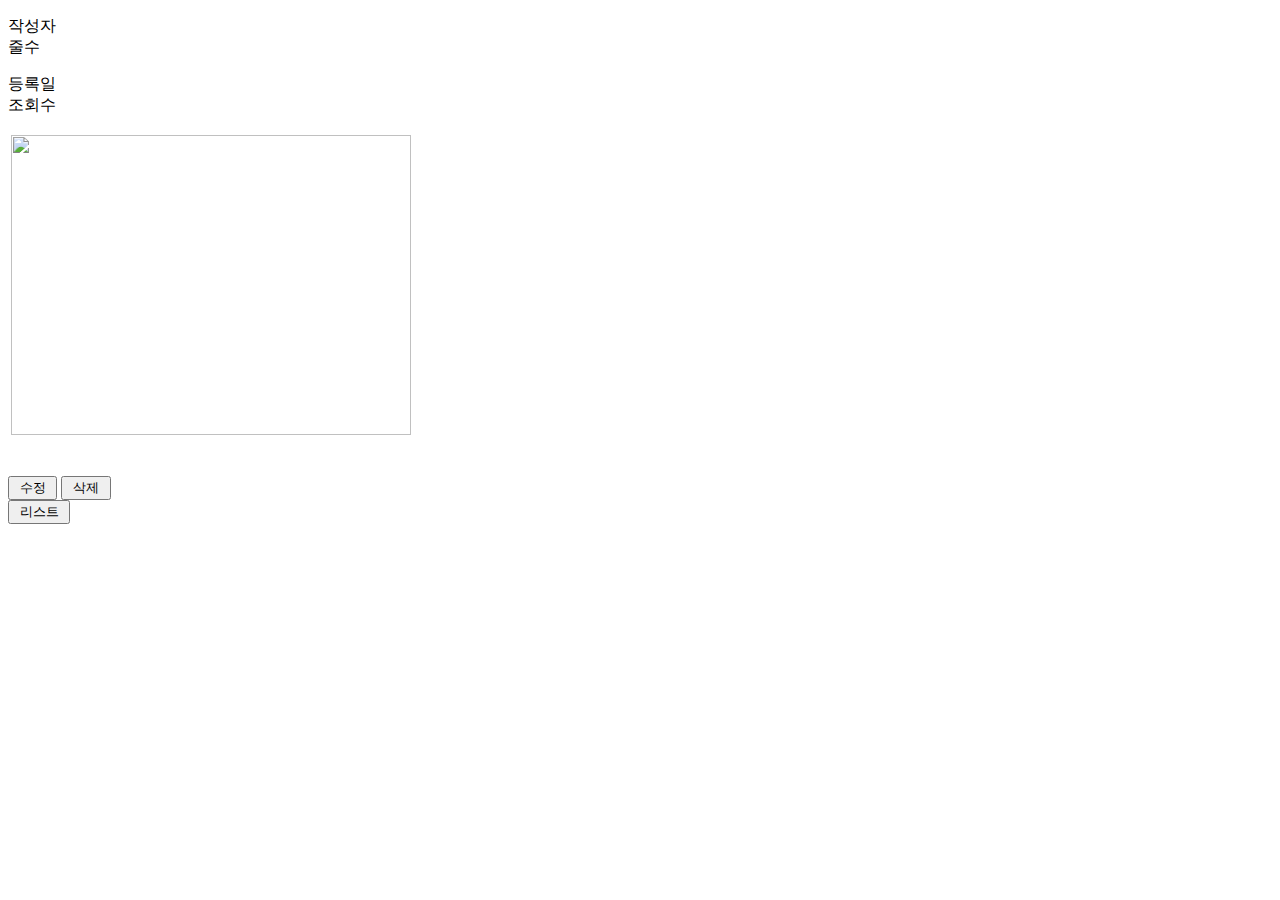
==== src/main/resources/templates/bbs/article.html @ 82eff6ae "up" ====
<!DOCTYPE html>
<html xmlns:th="http://www.thymeleaf.org"
	xmlns:layout="http://www.ultraq.net.nz/thymeleaf/layout"
	layout:decorate="~{layouts/layout1}">

<th:block layout:fragment="css">
	<link rel="stylesheet" type="text/css" href="css/article.css" />
</th:block>

<div layout:fragment="content" id="bbs"
	th:if="${#strings.isEmpty(errorMessage)}">
	<div id="bbsArticle">

		<div id="bbsArticle_header">
			<p th:text="${trip.subject}"></p>
		</div>

		<div class="bbsArticle_bottomLine">
			<dl>
				<dt>작성자</dt>
				<dd th:text="${trip.name}"></dd>
				<dt>줄수</dt>
				<dd th:text="${lineSu}"></dd>
			</dl>
		</div>

		<div class="bbsArticle_bottomLine">
			<dl>
				<dt>등록일</dt>
				<dd th:text="${trip.created}"></dd>
				<dt>조회수</dt>
				<dd th:text="${trip.hitCount}"></dd>
			</dl>
		</div>

		<div id="bbsArticle_content">
			<table width="600" border="0">
				<tr>
					<td style="padding-left: 20px 80px 20px 62px;" valign="top"
						height="200">
						<c:if test="${dto.photo!='no' }">
							<img alt="" src="../static/img/${dto.img}" width="400" height="300">
							<br>
							<br>
						</c:if>
						<p rows="12" cols="82" name="content" style="border: none" class="boxTA" th:text="${trip.content}"></p>
						
					</td>
				</tr>
			</table>
		</div>

	</div>

	<div class="bbsArticle_noLine" style="text-align: right"></div>

	<div id="bbsArticle_footer">
		<div id="leftFooter">
			<input type="button" value=" 수정 " class="btn2"
				th:onclick="|location.href='updated?num=@{${trip.num}}&@{${params}}'|" />
			<input type="button" value=" 삭제 " class="btn2"
				th:onclick="|location.href='deleted_ok?num=@{${trip.num}}&@{${params}}'|" />
		</div>
		<div id="rightFooter">
			<input type="button" value=" 리스트 " class="btn2"
				th:onclick="|location.href='list?@{${params}}'|" />
		</div>
	</div>
</div>
<th:block layout:fragment="script">
	<script th:inline="javascript">
			var errorMessage = [[${errorMessage}]];
			if(errorMessage != null){
				alert(errorMessage);
			}
		</script>
</th:block>


</html>
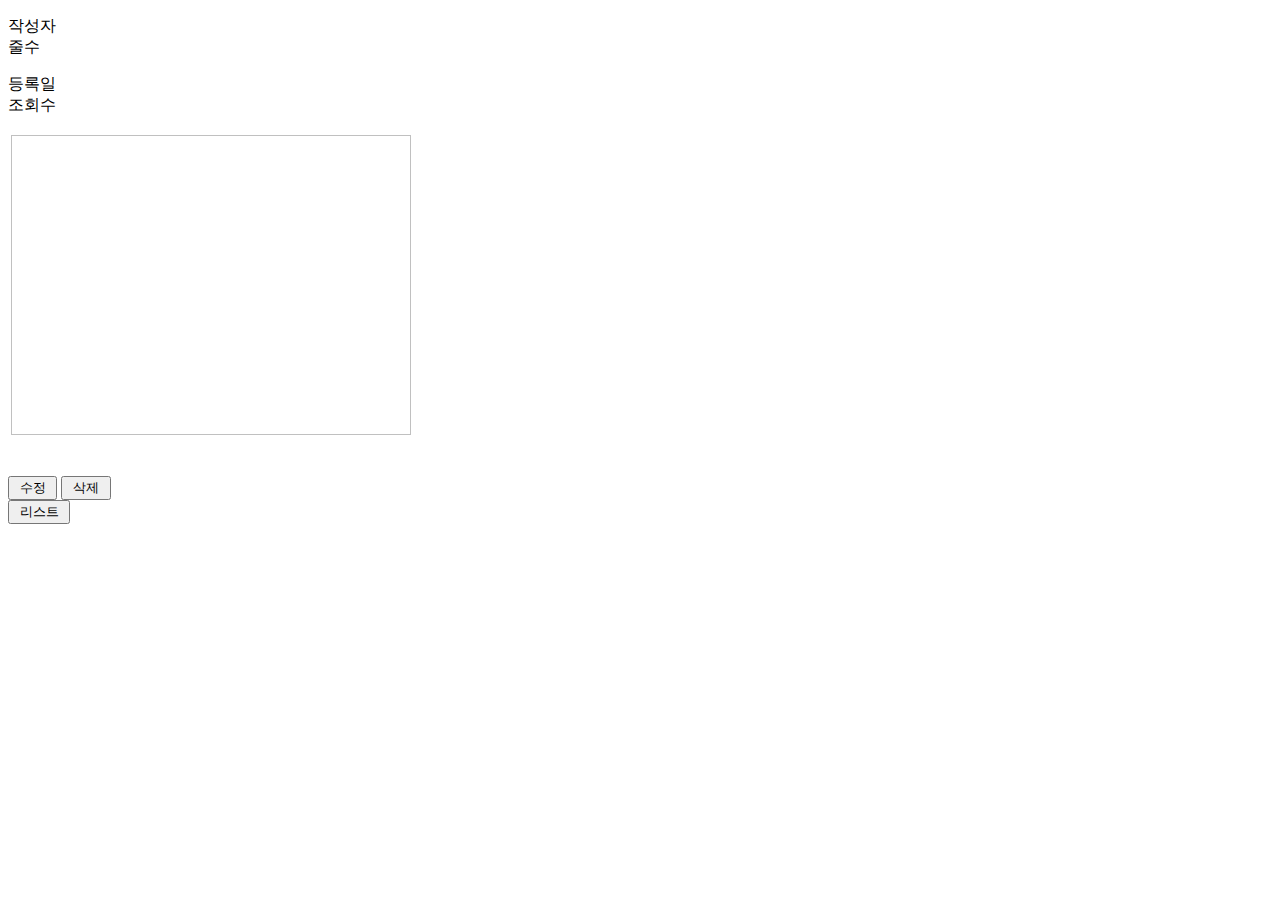
==== commit d9358337: "06.23 up" ====
--- a/src/main/resources/templates/bbs/article.html
+++ b/src/main/resources/templates/bbs/article.html
@@ -38,11 +38,9 @@
 				<tr>
 					<td style="padding-left: 20px 80px 20px 62px;" valign="top"
 						height="200">
-						<c:if test="${dto.photo!='no' }">
-							<img alt="" src="../static/img/${dto.img}" width="400" height="300">
+							<img th:src="@{${trip.img}}" width="400" height="300">
 							<br>
 							<br>
-						</c:if>
 						<p rows="12" cols="82" name="content" style="border: none" class="boxTA" th:text="${trip.content}"></p>
 						
 					</td>
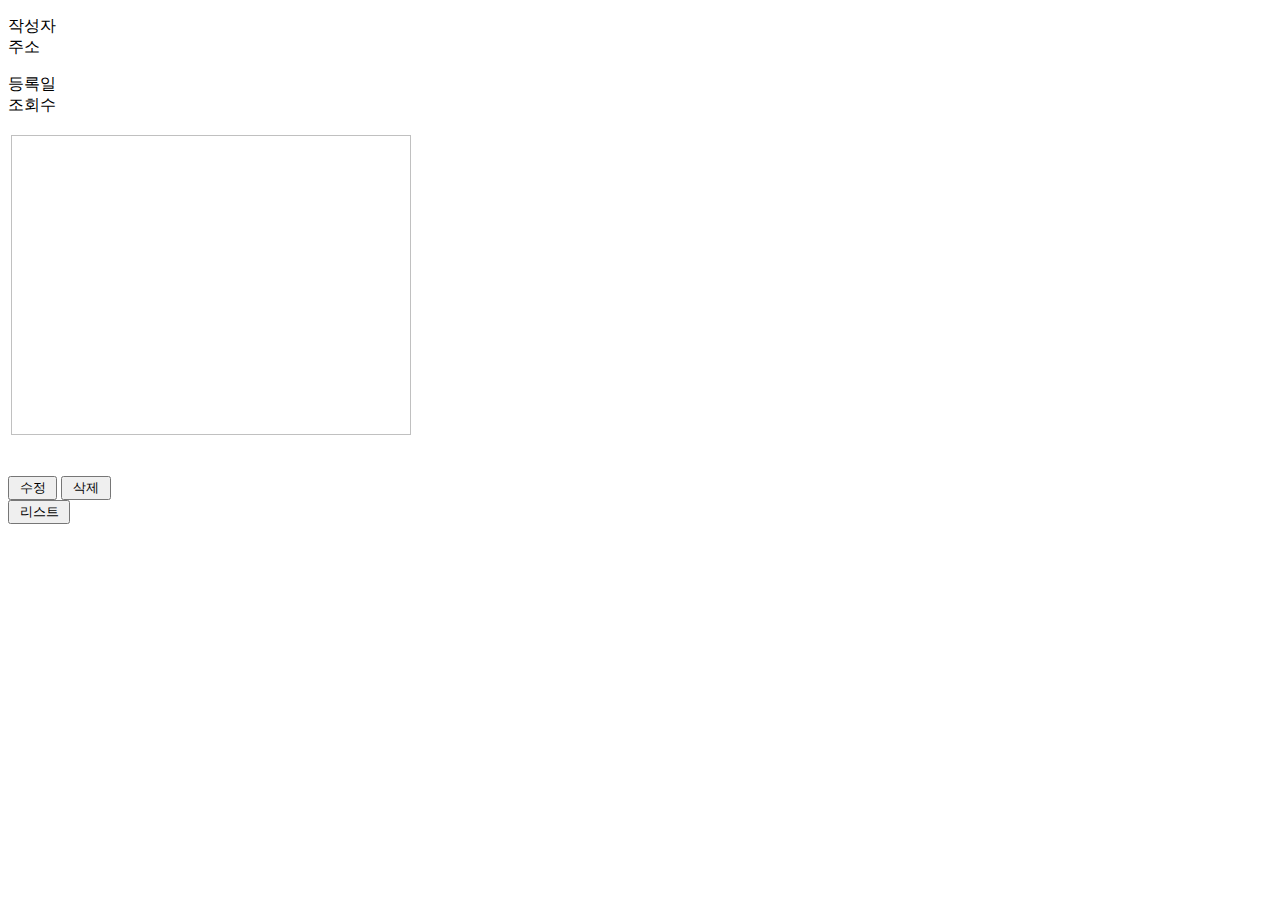
==== commit 1ff8f7b2: "06.23 update" ====
--- a/src/main/resources/templates/bbs/article.html
+++ b/src/main/resources/templates/bbs/article.html
@@ -19,8 +19,8 @@
 			<dl>
 				<dt>작성자</dt>
 				<dd th:text="${trip.name}"></dd>
-				<dt>줄수</dt>
-				<dd th:text="${lineSu}"></dd>
+				<dt>주소</dt>
+				<dd th:text="${trip.address}"></dd>
 			</dl>
 		</div>
 
